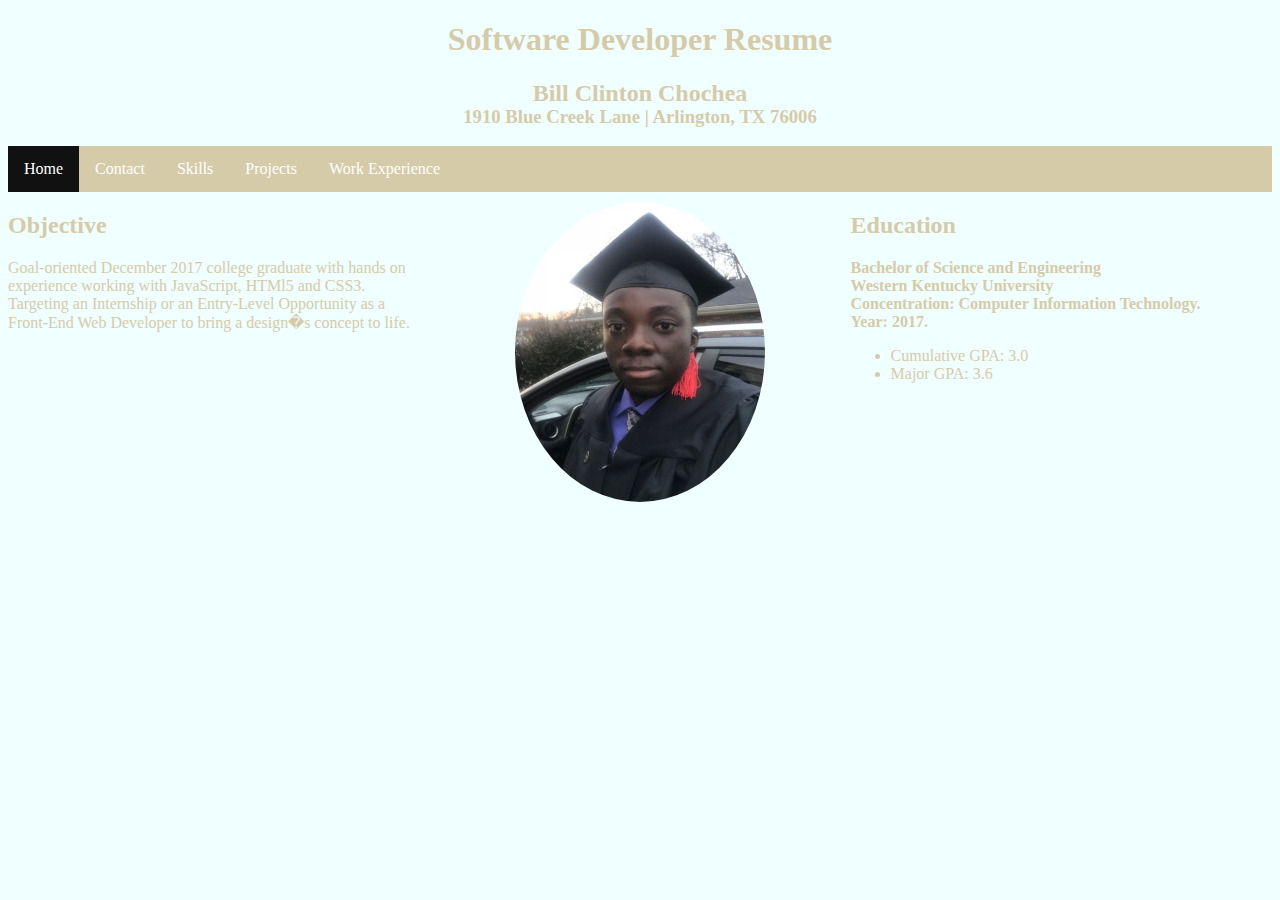
==== resume-website/index.html @ 3e19945c "Add files via upload" ====
<!DOCTYPE html>
<html>
 <head>
  <meta charset="utf-8">
  <title>Bill's Resume</title>
  <meta name= "viewport" content="width=device-width, intial-scale=1.0"> <!-- A meta tag that lets a programmer take control over the viewport, the user visible area of the web page so that the all the contents in the web page can fit and be included in all devices when they are viewed. -->
  <meta name="description" content="Free HTML resume Template">
  <meta name="keywords" content="free resume template, free HTML template">
  <meta name="author" content="Bill Chochea">
  <link rel="stylesheet" type="text/css" href="styles/style1.css">
 </head>
 <body>

  <div class="header">
   <h1>Software Developer Resume</h1>
  </div>
  <h2 id="name">Bill Clinton Chochea</h2>
  <h3 id="location">1910 Blue Creek Lane | Arlington, TX 76006</h3>

  <!-- A navigation bar build from a standard html list. -->
  <ul class="topnav">
    <li><a class="current" href="index.html">Home</a><li>
    <li><a href="contact.html">Contact</a></li>
    <li><a href="skills.html">Skills</a></li>
    <li><a href="projects.html">Projects</a></li>
    <li><a href="work.html">Work Experience</a></li>
  </ul>

  <div class="row">
   <div class="column">
    <h2>Objective</h2>
    <p style="margin:0px 5px 0px 0px">Goal-oriented December 2017 college graduate with hands on experience working with JavaScript, HTMl5 and CSS3.<br>Targeting an Internship or an Entry-Level Opportunity as a Front-End Web Developer to bring a design�s concept to life.</p>
   </div>

   <div class="column">
    <img class="profile" src="images/download.png" alt="This is my profile picture">
   </div>

   <div class="column">
    <h2>Education</h2>
    <p><b>Bachelor of Science and Engineering<br>
      Western Kentucky University<br>
      Concentration: Computer Information Technology.<br>
      Year: 2017.</b>
      </p>
    <ul>
      <li>Cumulative GPA: 3.0</li>
      <li>Major GPA: 3.6</li>
    </ul>
   </div>
  </div>
</body>
</html>
---- resume-website/styles/style1.css ----
/* Layout */

.header {
	font-family: verdana;
	color:#D5CBA8;
	text-align: center;
}

/* This is a class selector that selects only <ul> elements with the class atrribute equal to topnav, to be styled using these CSS properties and their values. */
ul.topnav{
	list-style-type:none; /* Specifies that this list doesn't need bullets as item markers because the list items are being converted to navigation links. */
	margin: 0; /* removes margin from the list*/
	padding: 0;/* removes padding from the list*/
	overflow: hidden;
	background-color: #D5CBA8;
	position: sticky; /* Makes it a navigation bar that toggles between relative and fixed, depending on the scroll position. It is positioned relative until a given offset position is met in the viewport - then it "sticks" in place (like position:fixed). */
	top: 0;
}

ul.topnav li {
	float: left; /* By default list items are displayed in a block, each item on their own line. This removes the line breaks before and after each list item, to display them on one line so that they appear more like items in a horizontal navigation bar. 
	border-right: 1px solid #bbb; /*creates link dividers between the elements that appear as gray right borders so that we know the limits and the whereabouts of each navigation link. */
}
 
/* Specifies the layout of the navigation links that are list items of the ul element with a class attribute with the value topnav as the class's name. */
ul.topnav li a { 
	display: block; /* Displaying the links as block elements makes the whole link area clickable (not just the text), and it allows us to specify padding (and height, width, margins, etc. if you want). */
	color: white;
	text-align: center;
	padding: 14px 16px;
	text-decoration: none;
}



  /* Change the link color to #111 (black) on hover. */
ul.topnav li a:hover {
	background-color:#ddd;
	color: black;
}

a.current {
	background-color: #111111
}

/* Creates three equal columns that float next to each other */
.column{
	float:left;
	width: 33.33%;
	color:#D5CBA8;
}

.row:after{
	content:"";
	display: table;
	clear: both;
}

/* Media queries to stack the topnav vertically and to make the three columns stack on top of each other, instead of next to each other on smaller screens (600px or less). */
@media screen and (max-width: 600px){
	ul.topnav li {float: none;}
	.column {width: 100%;}
}

/* Global Styling */

/* This is a selector that is used to select the html element: body, so that it can be styled with the following CSS properties and their values. */ 
body{
	background-color: Azure;
}

/* This is an id selector that uses the id attribute of an HTML element to select a specific element and style it with the following CSS properties and their values. */


#name {
	font-family: verdana;
	color:#D5CBA8;
	text-align:center;
	margin:0px 0px -20px 0px;
}
#location {
	font-family:verdana;
	color:#D5CBA8;
	text-align:center;
}

img.profile{
        display:block;
	border-radius: 50%;
	height: 300px;
	width: 250px;
	margin-top: 10px;
	margin-left: auto;
        margin-right: auto;
}

.contacts {
	color:#D5CBA8;
}

ul.skills li {
	color:#D5CBA8;
        margin-top: 0px;
	margin-bottom: 5px;
	margin-left: 0px;
	margin-right: 0px;
}

div.projects {
	color:#D5CBA8;
}

ul.projects li {
        margin-top: 0px;
	margin-bottom: 5px;
	margin-left: 0px;
	margin-right: 0px;
}

ul.employment li {
	color:#D5CBA8;
        margin-top: 0px;
	margin-bottom: 5px;
	margin-left: 0px;
	margin-right: 0px;
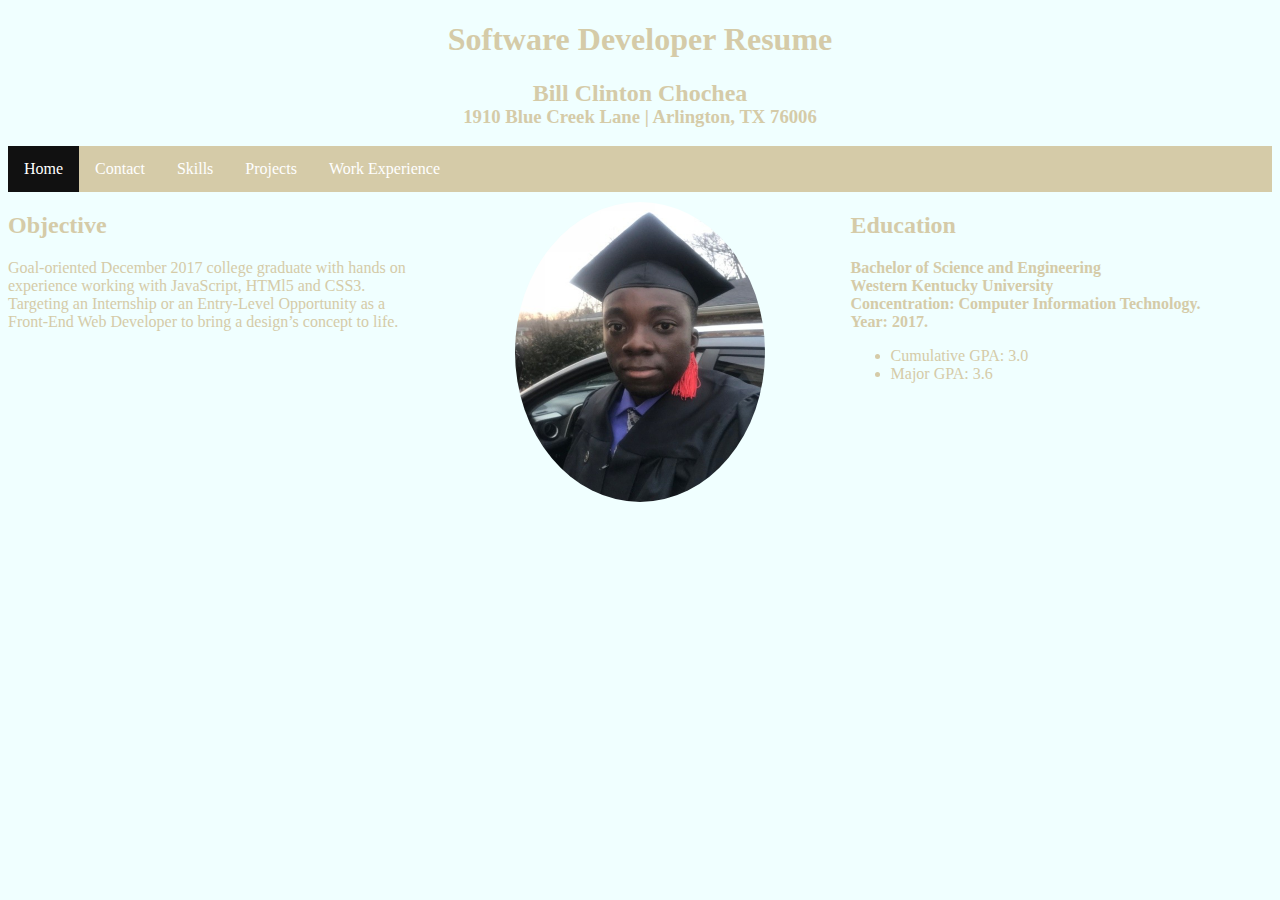
==== commit 2ebe1c00: "Comment on meta charset" ====
--- a/resume-website/index.html
+++ b/resume-website/index.html
@@ -1,6 +1,8 @@
 <!DOCTYPE html>
 <html>
  <head>
+  <!-- An element that simply specifies the document's character encoding — the character set that the document is permitted to use.
+  utf-8 is a universal character set that includes pretty much any character from any human language.--> 
   <meta charset="utf-8">
   <title>Bill's Resume</title>
   <meta name= "viewport" content="width=device-width, intial-scale=1.0"> <!-- A meta tag that lets a programmer take control over the viewport, the user visible area of the web page so that the all the contents in the web page can fit and be included in all devices when they are viewed. -->
@@ -29,7 +31,7 @@
   <div class="row">
    <div class="column">
     <h2>Objective</h2>
-    <p style="margin:0px 5px 0px 0px">Goal-oriented December 2017 college graduate with hands on experience working with JavaScript, HTMl5 and CSS3.<br>Targeting an Internship or an Entry-Level Opportunity as a Front-End Web Developer to bring a design�s concept to life.</p>
+    <p style="margin:0px 5px 0px 0px">Goal-oriented December 2017 college graduate with hands on experience working with JavaScript, HTMl5 and CSS3.<br>Targeting an Internship or an Entry-Level Opportunity as a Front-End Web Developer to bring a design’s concept to life.</p>
    </div>
 
    <div class="column">
@@ -50,4 +52,4 @@
    </div>
   </div>
 </body>
-</html>+</html>
